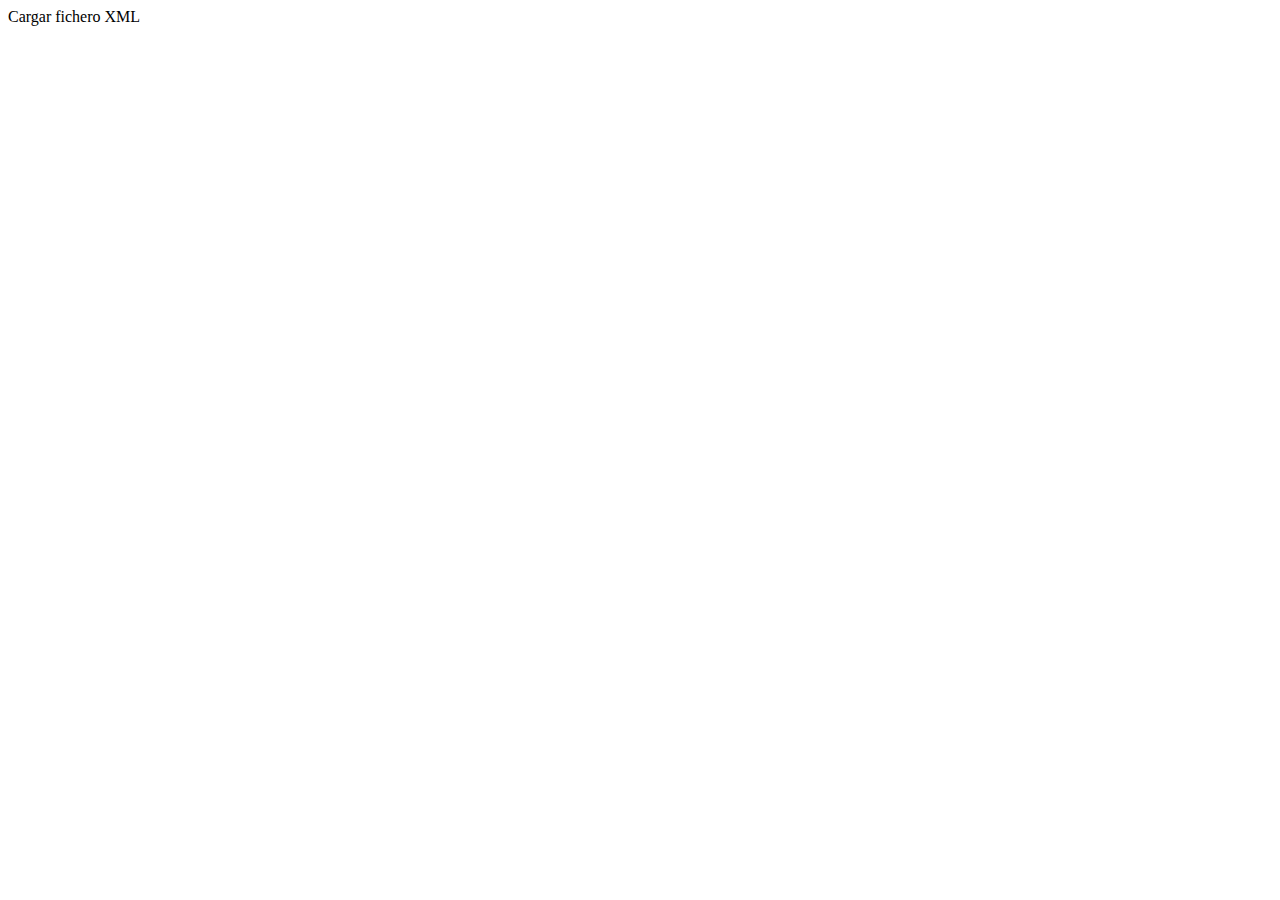
==== index.html @ 85a21411 "Add files via upload" ====
<!DOCTYPE>
<html>
    <head>
        <meta charset="UTF-8"/>
        <title>Leer fichero XML y TXT</title>
    </head>
    <body>
		<div>Cargar fichero XML</div>
		<div id="ficheroXML"></div>
        <script src="ajax.js"></script>
        <script src="leerFicheroXML.js"></script>
	<script src="leerFicheroTXT.js"></script>

	</body>
</html>
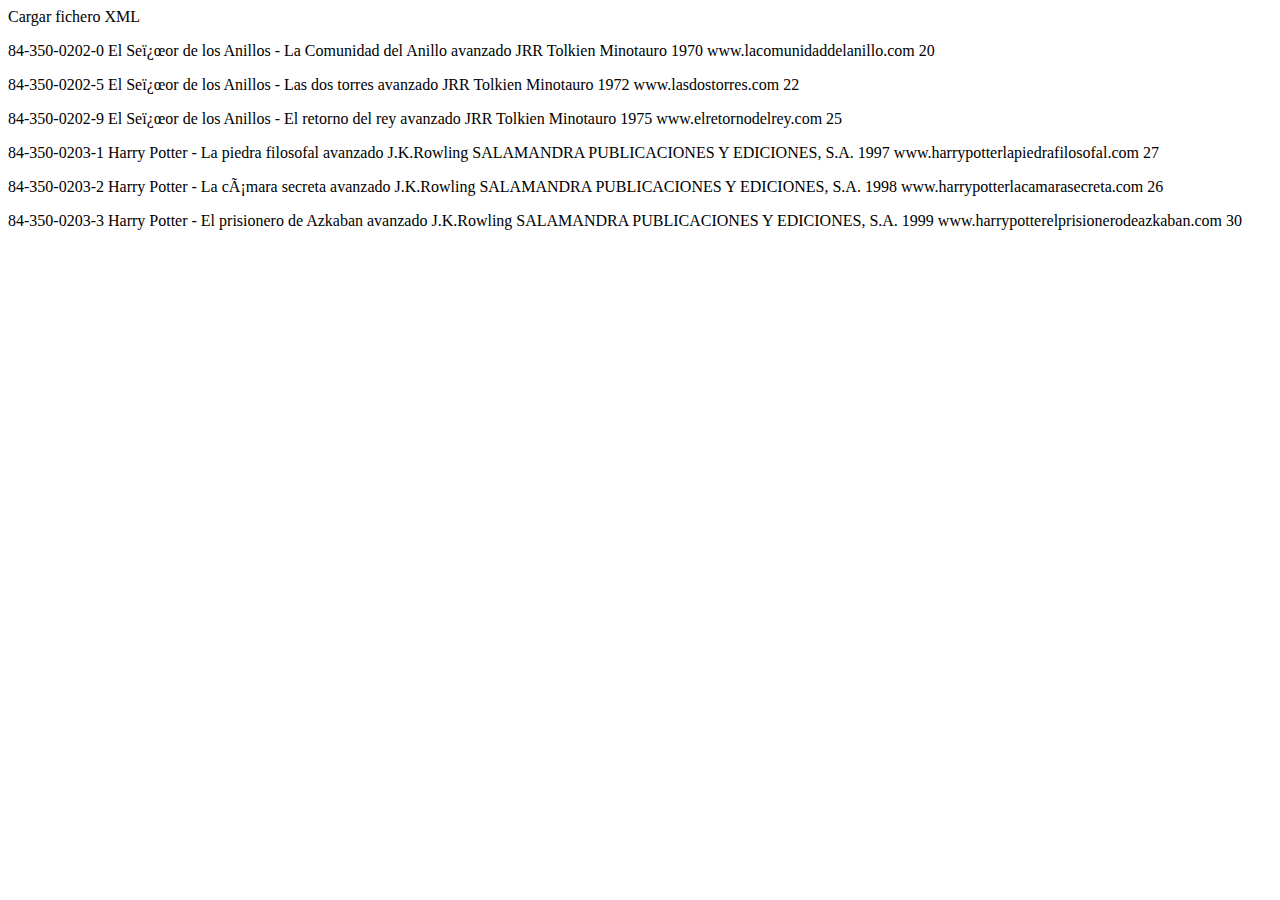
==== commit 95f0aef5: "Update index.html" ====
--- a/index.html
+++ b/index.html
@@ -9,7 +9,6 @@
 		<div id="ficheroXML"></div>
         <script src="ajax.js"></script>
         <script src="leerFicheroXML.js"></script>
-	<script src="leerFicheroTXT.js"></script>
 
 	</body>
 </html>
